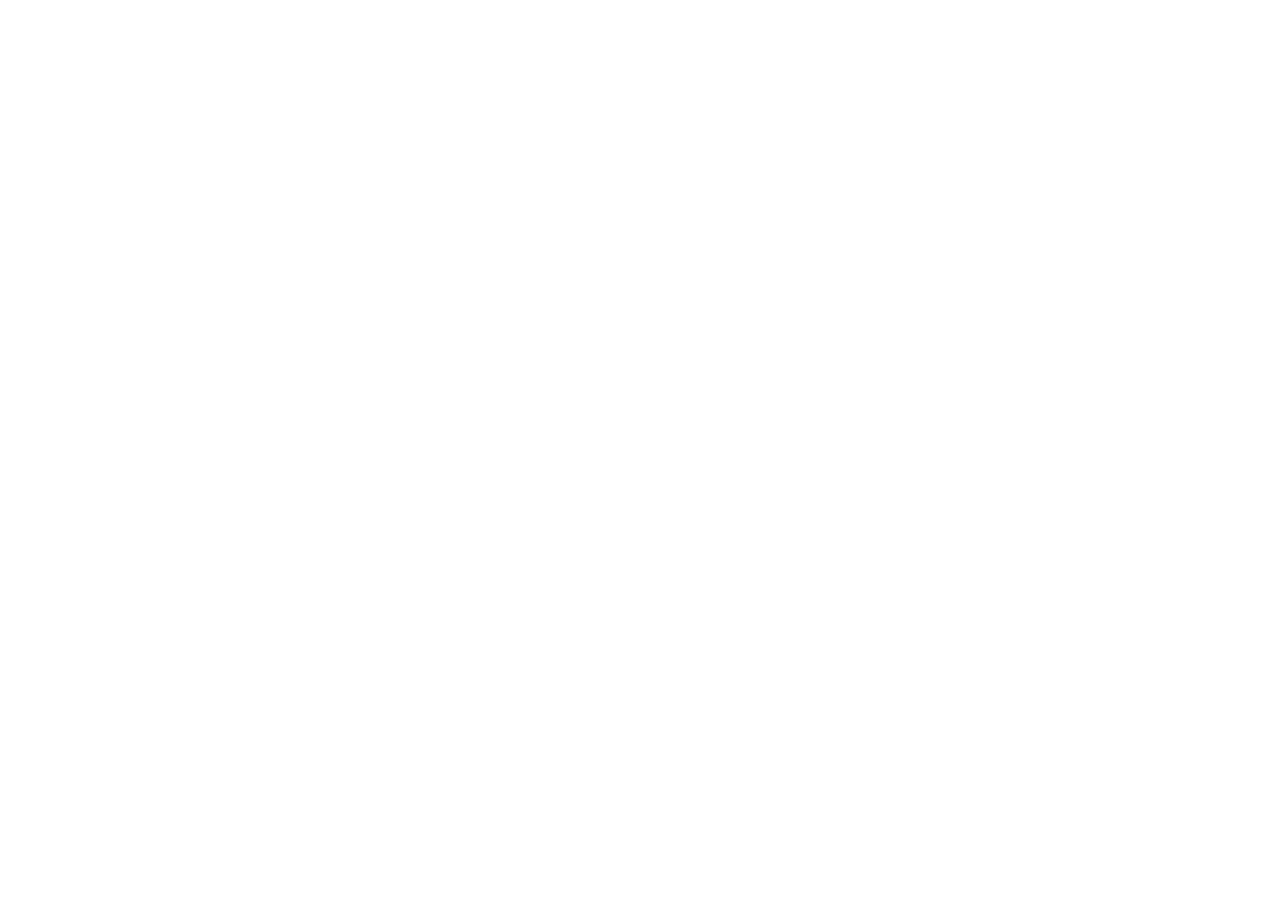
==== cascade-fix/index.html @ 8c544ade "Initial commit: Added HTML boilerplate." ====
<!DOCTYPE html>
<html lang="en">
<head>
    <meta charset="UTF-8">
    <meta name="viewport" content="width=device-width, initial-scale=1.0">
    <title>Cascade Fix</title>
</head>
<body>
    
</body>
</html>
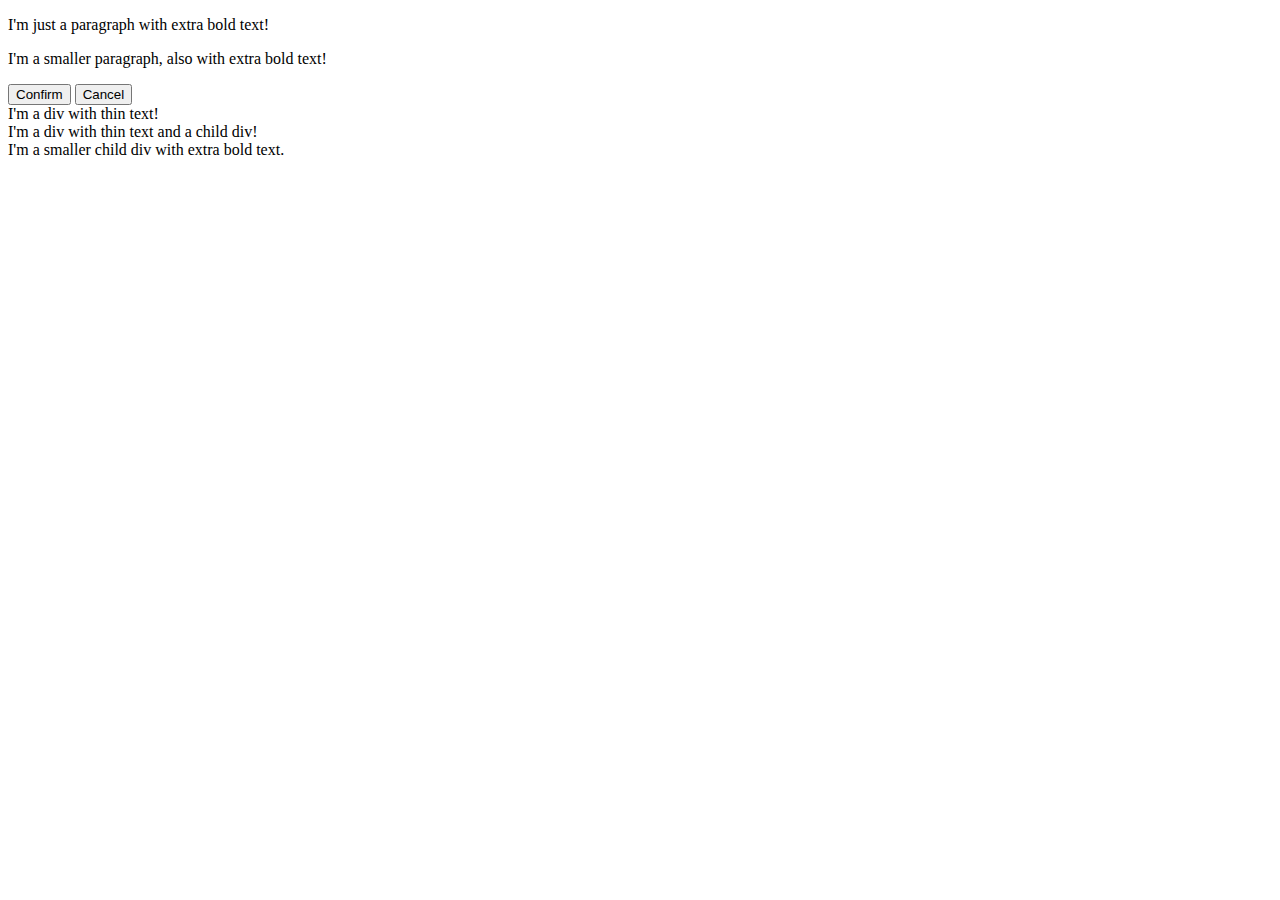
==== commit 268fe654: "Added HTML content." ====
--- a/cascade-fix/index.html
+++ b/cascade-fix/index.html
@@ -1,11 +1,23 @@
 <!DOCTYPE html>
 <html lang="en">
+
 <head>
     <meta charset="UTF-8">
     <meta name="viewport" content="width=device-width, initial-scale=1.0">
     <title>Cascade Fix</title>
 </head>
+
 <body>
-    
+    <p class="para">I'm just a paragraph with extra bold text!</p>
+    <p class="para small-para">I'm a smaller paragraph, also with extra bold text!</p>
+
+    <button id="confirm-button" class="button confirm">Confirm</button>
+    <button id="cancel-button" class="button cancel">Cancel</button>
+
+    <div class="text">I'm a div with thin text!</div>
+    <div class="text">I'm a div with thin text and a child div!
+        <div class="text child">I'm a smaller child div with extra bold text.</div>
+    </div>
 </body>
+
 </html>